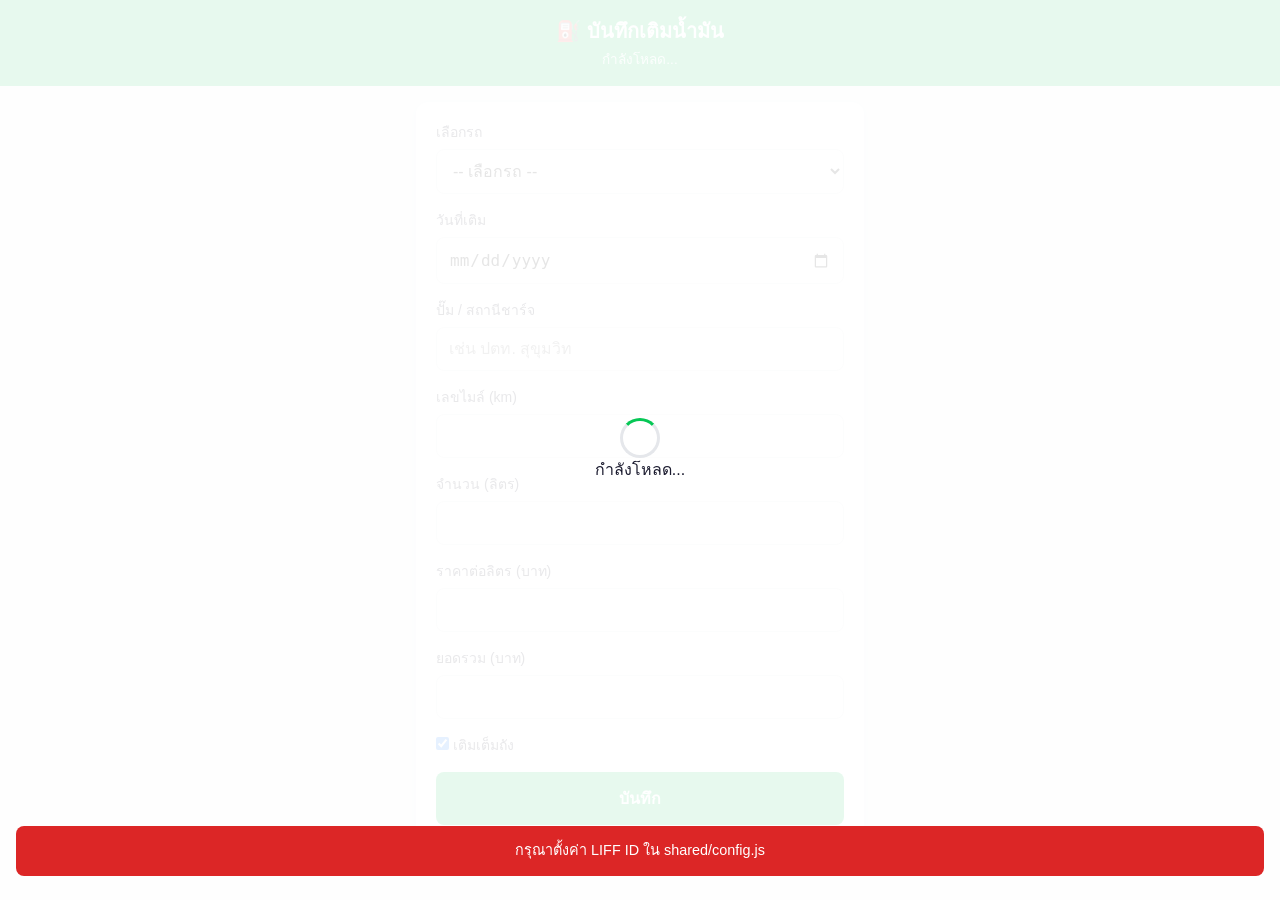
==== refuel/index.html @ c12add3d "Initial scaffold: LIFF frontend for TemThang" ====
<!DOCTYPE html>
<html lang="th">
<head>
  <meta charset="UTF-8">
  <meta name="viewport" content="width=device-width, initial-scale=1.0">
  <title>บันทึกเติมน้ำมัน — น้องเต็มถัง</title>
  <link rel="stylesheet" href="../shared/styles.css">
  <script src="https://static.line-scdn.net/liff/edge/2/sdk.js"></script>
</head>
<body>
  <header class="tt-header">
    <h1>⛽ บันทึกเติมน้ำมัน</h1>
    <p id="user-name">กำลังโหลด...</p>
  </header>

  <main class="tt-main">
    <form id="refuel-form" class="tt-card">
      <div class="tt-form-group">
        <label for="vehicle_id">เลือกรถ</label>
        <select id="vehicle_id" name="vehicle_id" required>
          <option value="">-- เลือกรถ --</option>
        </select>
        <div class="tt-field-error" data-error="vehicle_id" hidden></div>
      </div>

      <div class="tt-form-group">
        <label for="date">วันที่เติม</label>
        <input type="date" id="date" name="date" required>
      </div>

      <div class="tt-form-group">
        <label for="station">ปั๊ม / สถานีชาร์จ</label>
        <input type="text" id="station" name="station" placeholder="เช่น ปตท. สุขุมวิท">
      </div>

      <div class="tt-form-group">
        <label for="odometer">เลขไมล์ (km)</label>
        <input type="number" id="odometer" name="odometer" min="0" step="1" required>
        <div class="tt-field-error" data-error="odometer" hidden></div>
      </div>

      <div class="tt-form-group">
        <label for="quantity" id="quantity-label">จำนวน (ลิตร)</label>
        <input type="number" id="quantity" name="quantity" min="0" step="0.01" required>
        <div class="tt-field-error" data-error="quantity" hidden></div>
      </div>

      <div class="tt-form-group">
        <label for="price_per_unit" id="price-label">ราคาต่อลิตร (บาท)</label>
        <input type="number" id="price_per_unit" name="price_per_unit" min="0" step="0.01" required>
        <div class="tt-field-error" data-error="price_per_unit" hidden></div>
      </div>

      <div class="tt-form-group">
        <label for="total_price">ยอดรวม (บาท)</label>
        <input type="number" id="total_price" name="total_price" min="0" step="0.01" required>
        <div class="tt-field-error" data-error="total_price" hidden></div>
      </div>

      <div class="tt-form-group">
        <label class="tt-checkbox">
          <input type="checkbox" id="is_full_tank" name="is_full_tank" checked>
          <span id="full-tank-label">เติมเต็มถัง</span>
        </label>
      </div>

      <button type="submit" class="tt-btn tt-btn--primary">บันทึก</button>
    </form>
  </main>

  <script src="../shared/config.js"></script>
  <script src="../shared/api.js"></script>
  <script src="../shared/validate.js"></script>
  <script src="../shared/ui.js"></script>
  <script src="../shared/liff.js"></script>
  <script>
    let vehicles = [];
    let previousOdometer = null;
    let currentCategory = "LIQUID";

    async function loadVehicles() {
      vehicles = await TemThangApi.getVehicles();
      const select = document.getElementById("vehicle_id");
      select.innerHTML = '<option value="">-- เลือกรถ --</option>';
      vehicles.forEach((v) => {
        const opt = document.createElement("option");
        opt.value = v.vehicle_id;
        opt.textContent = `${v.name} (${v.license_plate || "ไม่มีทะเบียน"})`;
        opt.dataset.category = v.fuel_category;
        opt.dataset.odometer = v.odometer_latest || "";
        select.appendChild(opt);
      });
    }

    function updateLabels(category) {
      currentCategory = category;
      const units = { LIQUID: "ลิตร", GAS: "กก.", ELECTRIC: "kWh" };
      const unit = units[category] || "ลิตร";
      document.getElementById("quantity-label").textContent = `จำนวน (${unit})`;
      document.getElementById("price-label").textContent = `ราคาต่อ${unit} (บาท)`;
      document.getElementById("full-tank-label").textContent =
        category === "ELECTRIC" ? "ชาร์จเต็ม (ถึง target SOC)" : "เติมเต็มถัง";
    }

    document.getElementById("vehicle_id").addEventListener("change", (e) => {
      const opt = e.target.selectedOptions[0];
      if (!opt?.dataset.category) return;
      updateLabels(opt.dataset.category);
      previousOdometer = opt.dataset.odometer ? Number(opt.dataset.odometer) : null;
    });

    document.getElementById("quantity").addEventListener("input", calcTotal);
    document.getElementById("price_per_unit").addEventListener("input", calcTotal);

    function calcTotal() {
      const q = Number(document.getElementById("quantity").value);
      const p = Number(document.getElementById("price_per_unit").value);
      if (q > 0 && p > 0) {
        document.getElementById("total_price").value = (q * p).toFixed(2);
      }
    }

    TemThangUI.bindSubmitButton(document.getElementById("refuel-form"), async (formData) => {
      const vehicleId = formData.get("vehicle_id");
      const vehicle = vehicles.find((v) => v.vehicle_id === vehicleId);

      const payload = {
        vehicle_id: vehicleId,
        date: formData.get("date"),
        station: formData.get("station"),
        fuel_type: vehicle?.fuel_type,
        fuel_category: vehicle?.fuel_category || currentCategory,
        quantity: Number(formData.get("quantity")),
        price_per_unit: Number(formData.get("price_per_unit")),
        total_price: Number(formData.get("total_price")),
        odometer: Number(formData.get("odometer")),
        is_full_tank: document.getElementById("is_full_tank").checked,
      };

      const result = TemThangValidate.validateRefuelForm(payload, previousOdometer);
      if (!result.valid) {
        TemThangUI.renderFieldErrors(result.errors);
        return;
      }

      await TemThangApi.saveLog(payload);
      TemThangUI.showSuccess("บันทึกสำเร็จ ✅");
      setTimeout(() => TemThangLiff.close(), 1500);
    });

    (async () => {
      try {
        TemThangUI.showLoading();
        const profile = await TemThangLiff.init(TEMTHANG_CONFIG.LIFF_IDS.refuel);
        if (!profile) return;
        document.getElementById("user-name").textContent = profile.displayName;
        document.getElementById("date").valueAsDate = new Date();
        await loadVehicles();
      } catch (e) {
        TemThangUI.showError(e.message);
      } finally {
        TemThangUI.hideLoading();
      }
    })();
  </script>
</body>
</html>
---- shared/styles.css ----
:root {
  --tt-primary: #06c755;
  --tt-primary-dark: #05a847;
  --tt-bg: #f5f7fa;
  --tt-surface: #ffffff;
  --tt-text: #1a1a2e;
  --tt-muted: #6b7280;
  --tt-error: #dc2626;
  --tt-success: #16a34a;
  --tt-radius: 12px;
  --tt-shadow: 0 2px 12px rgba(0, 0, 0, 0.08);
}

* {
  box-sizing: border-box;
  margin: 0;
  padding: 0;
}

body {
  font-family: -apple-system, BlinkMacSystemFont, "Segoe UI", Roboto, "Noto Sans Thai", sans-serif;
  background: var(--tt-bg);
  color: var(--tt-text);
  line-height: 1.5;
  min-height: 100vh;
}

.tt-header {
  background: var(--tt-primary);
  color: white;
  padding: 1rem 1.25rem;
  text-align: center;
}

.tt-header h1 {
  font-size: 1.25rem;
  font-weight: 600;
}

.tt-header p {
  font-size: 0.85rem;
  opacity: 0.9;
  margin-top: 0.25rem;
}

.tt-main {
  padding: 1rem;
  max-width: 480px;
  margin: 0 auto;
}

.tt-card {
  background: var(--tt-surface);
  border-radius: var(--tt-radius);
  box-shadow: var(--tt-shadow);
  padding: 1.25rem;
  margin-bottom: 1rem;
}

.tt-form-group {
  margin-bottom: 1rem;
}

.tt-form-group label {
  display: block;
  font-size: 0.875rem;
  font-weight: 500;
  margin-bottom: 0.375rem;
}

.tt-form-group input,
.tt-form-group select,
.tt-form-group textarea {
  width: 100%;
  padding: 0.75rem;
  border: 1px solid #e5e7eb;
  border-radius: 8px;
  font-size: 1rem;
  background: white;
}

.tt-form-group input:focus,
.tt-form-group select:focus {
  outline: none;
  border-color: var(--tt-primary);
  box-shadow: 0 0 0 3px rgba(6, 199, 85, 0.15);
}

.tt-field-error {
  color: var(--tt-error);
  font-size: 0.8rem;
  margin-top: 0.25rem;
}

.tt-btn {
  display: block;
  width: 100%;
  padding: 0.875rem;
  border: none;
  border-radius: 8px;
  font-size: 1rem;
  font-weight: 600;
  cursor: pointer;
  transition: background 0.2s, opacity 0.2s;
}

.tt-btn--primary {
  background: var(--tt-primary);
  color: white;
}

.tt-btn--primary:hover:not(:disabled) {
  background: var(--tt-primary-dark);
}

.tt-btn:disabled {
  opacity: 0.6;
  cursor: not-allowed;
}

.tt-checkbox {
  display: flex;
  align-items: center;
  gap: 0.5rem;
  font-size: 0.9rem;
}

.tt-checkbox input {
  width: auto;
}

.tt-nav {
  display: grid;
  grid-template-columns: 1fr 1fr;
  gap: 0.75rem;
  margin-top: 1rem;
}

.tt-nav a {
  display: block;
  padding: 1rem;
  background: var(--tt-surface);
  border-radius: var(--tt-radius);
  box-shadow: var(--tt-shadow);
  text-align: center;
  text-decoration: none;
  color: var(--tt-text);
  font-weight: 500;
}

.tt-overlay {
  position: fixed;
  inset: 0;
  background: rgba(255, 255, 255, 0.9);
  display: flex;
  flex-direction: column;
  align-items: center;
  justify-content: center;
  z-index: 1000;
}

.tt-spinner {
  width: 40px;
  height: 40px;
  border: 3px solid #e5e7eb;
  border-top-color: var(--tt-primary);
  border-radius: 50%;
  animation: tt-spin 0.8s linear infinite;
}

@keyframes tt-spin {
  to { transform: rotate(360deg); }
}

.tt-toast {
  position: fixed;
  bottom: 1.5rem;
  left: 1rem;
  right: 1rem;
  padding: 0.875rem 1rem;
  border-radius: 8px;
  color: white;
  text-align: center;
  z-index: 1001;
  font-size: 0.9rem;
}

.tt-toast--error { background: var(--tt-error); }
.tt-toast--success { background: var(--tt-success); }
.tt-toast--info { background: #374151; }

.tt-empty {
  text-align: center;
  color: var(--tt-muted);
  padding: 2rem 1rem;
}

.tt-chart-wrap {
  position: relative;
  height: 240px;
  margin-bottom: 1rem;
}

.tt-scorecard {
  display: grid;
  grid-template-columns: 1fr 1fr;
  gap: 0.75rem;
}

.tt-scorecard-item {
  background: var(--tt-bg);
  border-radius: 8px;
  padding: 0.875rem;
  text-align: center;
}

.tt-scorecard-item .value {
  font-size: 1.25rem;
  font-weight: 700;
  color: var(--tt-primary);
}

.tt-scorecard-item .label {
  font-size: 0.75rem;
  color: var(--tt-muted);
}

.tt-vehicle-item {
  display: flex;
  justify-content: space-between;
  align-items: center;
  padding: 0.875rem 0;
  border-bottom: 1px solid #f3f4f6;
}

.tt-vehicle-item:last-child {
  border-bottom: none;
}

.tt-vehicle-item .name {
  font-weight: 500;
}

.tt-vehicle-item .plate {
  font-size: 0.8rem;
  color: var(--tt-muted);
}

.tt-btn--sm {
  width: auto;
  padding: 0.5rem 0.75rem;
  font-size: 0.8rem;
}

.tt-btn--danger {
  background: var(--tt-error);
  color: white;
}
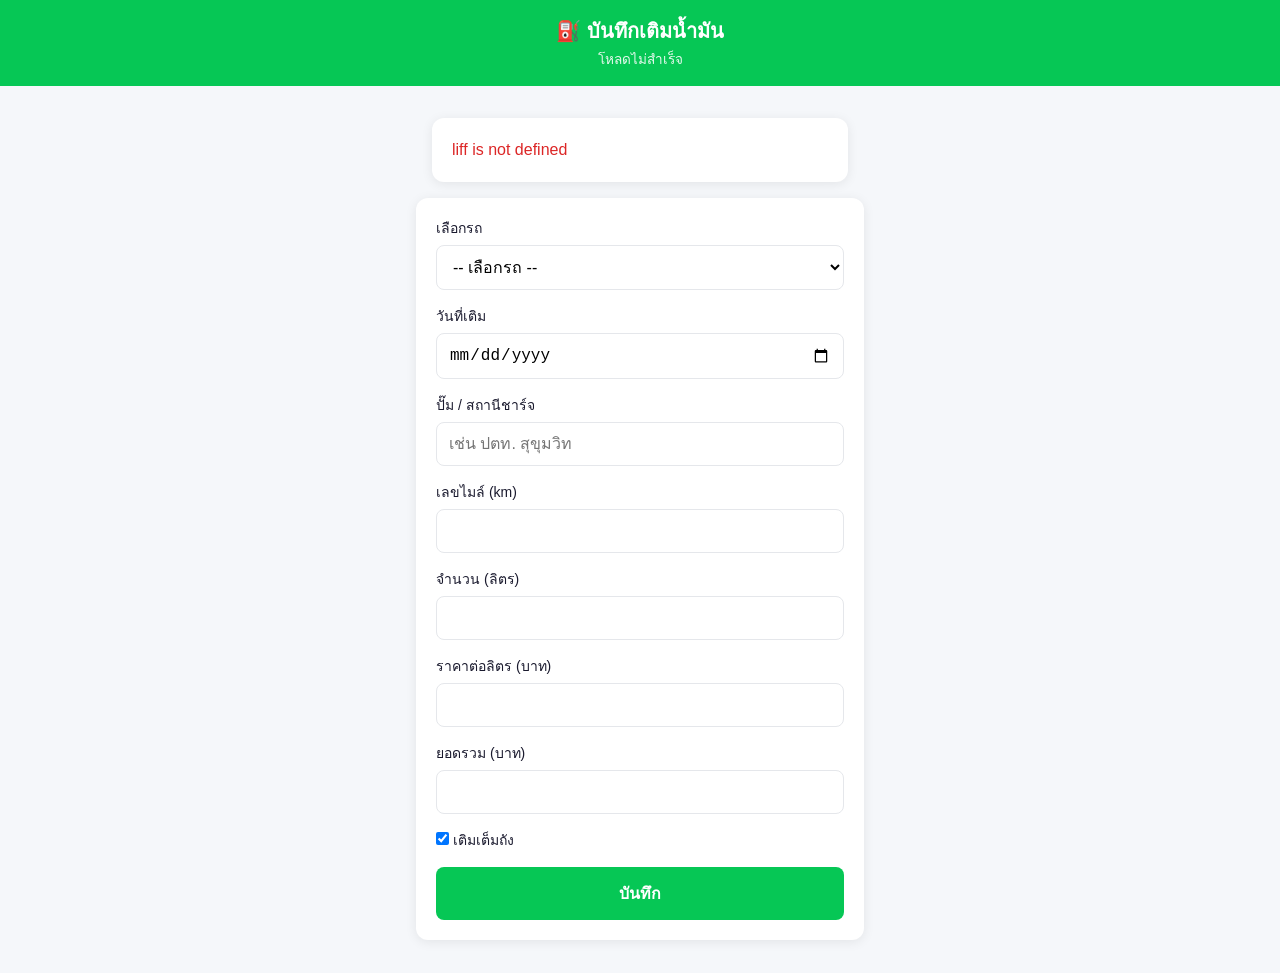
==== commit 7bad6afa: "fix: LIFF loading overlay and auth timeout" ====
--- a/refuel/index.html
+++ b/refuel/index.html
@@ -68,15 +68,35 @@
     </form>
   </main>
 
-  <script src="../shared/config.js"></script>
-  <script src="../shared/api.js"></script>
-  <script src="../shared/validate.js"></script>
-  <script src="../shared/ui.js"></script>
-  <script src="../shared/liff.js"></script>
+  <script src="../shared/config.js?v=3"></script>
+  <script src="../shared/api.js?v=3"></script>
+  <script src="../shared/validate.js?v=3"></script>
+  <script src="../shared/ui.js?v=3"></script>
+  <script src="../shared/liff.js?v=3"></script>
   <script>
     let vehicles = [];
     let previousOdometer = null;
     let currentCategory = "LIQUID";
+
+    async function boot() {
+      try {
+        TemThangUI.showLoading();
+        const profile = await TemThangLiff.init(TEMTHANG_CONFIG.LIFF_IDS.refuel);
+        if (!profile) {
+          document.getElementById("user-name").textContent = "กำลังเข้าสู่ระบบ...";
+          return;
+        }
+        document.getElementById("user-name").textContent = profile.displayName;
+        document.getElementById("date").valueAsDate = new Date();
+        await TemThangApi.getProfile();
+        await loadVehicles();
+      } catch (e) {
+        document.getElementById("user-name").textContent = "โหลดไม่สำเร็จ";
+        TemThangUI.showFatal(e.message);
+      } finally {
+        TemThangUI.hideLoading();
+      }
+    }
 
     async function loadVehicles() {
       vehicles = await TemThangApi.getVehicles();
@@ -148,20 +168,7 @@
       setTimeout(() => TemThangLiff.close(), 1500);
     });
 
-    (async () => {
-      try {
-        TemThangUI.showLoading();
-        const profile = await TemThangLiff.init(TEMTHANG_CONFIG.LIFF_IDS.refuel);
-        if (!profile) return;
-        document.getElementById("user-name").textContent = profile.displayName;
-        document.getElementById("date").valueAsDate = new Date();
-        await loadVehicles();
-      } catch (e) {
-        TemThangUI.showError(e.message);
-      } finally {
-        TemThangUI.hideLoading();
-      }
-    })();
+    boot();
   </script>
 </body>
 </html>
--- a/shared/styles.css
+++ b/shared/styles.css
@@ -152,11 +152,15 @@
   position: fixed;
   inset: 0;
   background: rgba(255, 255, 255, 0.9);
-  display: flex;
+  display: none;
   flex-direction: column;
   align-items: center;
   justify-content: center;
   z-index: 1000;
+}
+
+.tt-overlay.is-visible {
+  display: flex;
 }
 
 .tt-spinner {
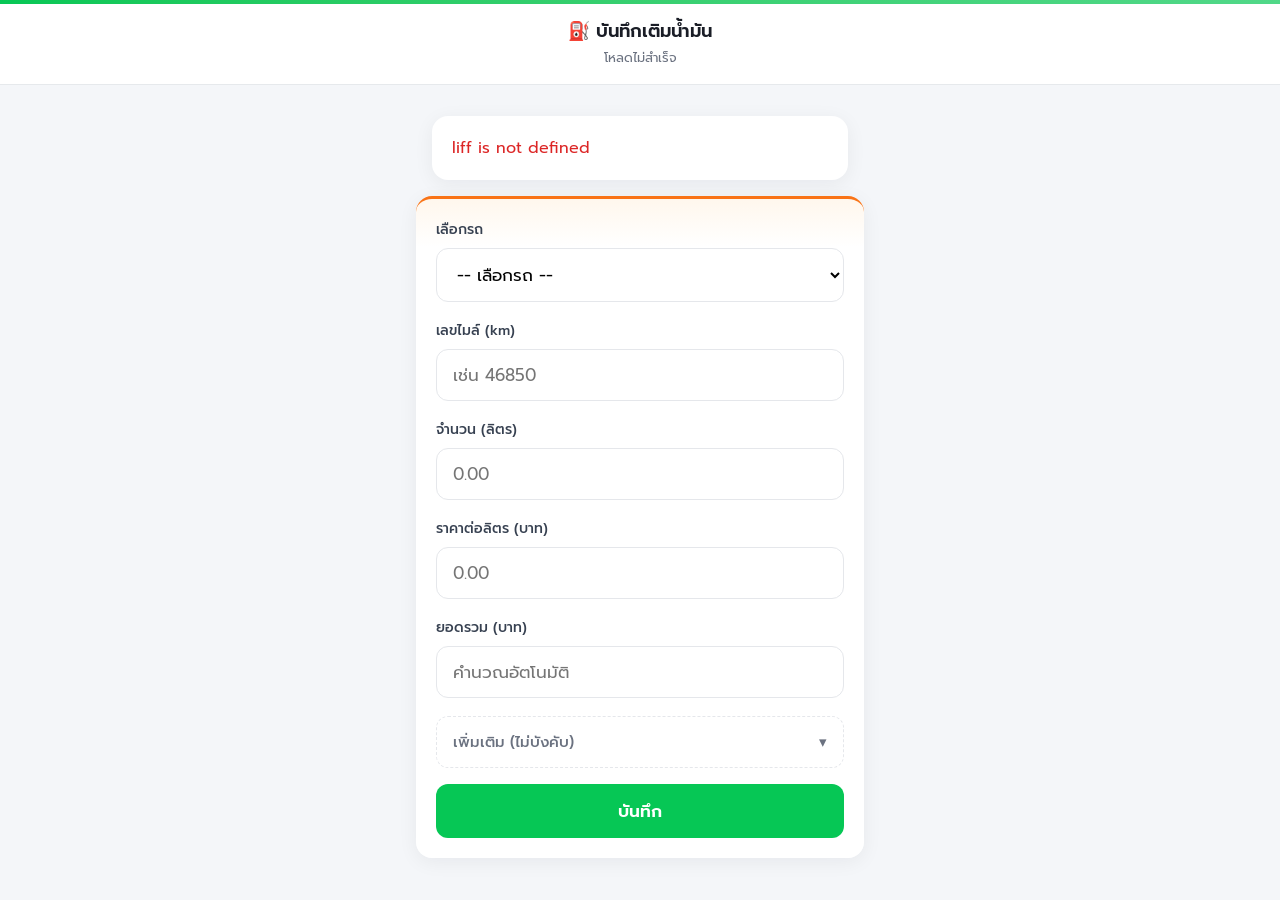
==== commit ee83b369: "Enhance dashboard and refuel pages with improved UI elements and functionality. Update vehicle selec" ====
--- a/refuel/index.html
+++ b/refuel/index.html
@@ -2,7 +2,7 @@
 <html lang="th">
 <head>
   <meta charset="UTF-8">
-  <meta name="viewport" content="width=device-width, initial-scale=1.0">
+  <meta name="viewport" content="width=device-width, initial-scale=1.0, viewport-fit=cover">
   <title>บันทึกเติมน้ำมัน — น้องเต็มถัง</title>
   <link rel="stylesheet" href="../shared/styles.css">
   <script src="https://static.line-scdn.net/liff/edge/2/sdk.js"></script>
@@ -14,7 +14,7 @@
   </header>
 
   <main class="tt-main">
-    <form id="refuel-form" class="tt-card">
+    <form id="refuel-form" class="tt-card tt-card--fuel" data-category="LIQUID">
       <div class="tt-form-group">
         <label for="vehicle_id">เลือกรถ</label>
         <select id="vehicle_id" name="vehicle_id" required>
@@ -24,63 +24,67 @@
       </div>
 
       <div class="tt-form-group">
-        <label for="date">วันที่เติม</label>
-        <input type="date" id="date" name="date" required>
-      </div>
-
-      <div class="tt-form-group">
-        <label for="station">ปั๊ม / สถานีชาร์จ</label>
-        <input type="text" id="station" name="station" placeholder="เช่น ปตท. สุขุมวิท">
-      </div>
-
-      <div class="tt-form-group">
         <label for="odometer">เลขไมล์ (km)</label>
-        <input type="number" id="odometer" name="odometer" min="0" step="1" required>
+        <input type="number" id="odometer" name="odometer" inputmode="numeric" min="0" step="1" required placeholder="เช่น 46850">
         <div class="tt-field-error" data-error="odometer" hidden></div>
       </div>
 
       <div class="tt-form-group">
         <label for="quantity" id="quantity-label">จำนวน (ลิตร)</label>
-        <input type="number" id="quantity" name="quantity" min="0" step="0.01" required>
+        <input type="number" id="quantity" name="quantity" inputmode="decimal" min="0" step="0.01" required placeholder="0.00">
         <div class="tt-field-error" data-error="quantity" hidden></div>
       </div>
 
       <div class="tt-form-group">
         <label for="price_per_unit" id="price-label">ราคาต่อลิตร (บาท)</label>
-        <input type="number" id="price_per_unit" name="price_per_unit" min="0" step="0.01" required>
+        <input type="number" id="price_per_unit" name="price_per_unit" inputmode="decimal" min="0" step="0.01" required placeholder="0.00">
         <div class="tt-field-error" data-error="price_per_unit" hidden></div>
       </div>
 
       <div class="tt-form-group">
         <label for="total_price">ยอดรวม (บาท)</label>
-        <input type="number" id="total_price" name="total_price" min="0" step="0.01" required>
+        <input type="number" id="total_price" name="total_price" inputmode="decimal" min="0" step="0.01" required placeholder="คำนวณอัตโนมัติ">
         <div class="tt-field-error" data-error="total_price" hidden></div>
       </div>
 
-      <div class="tt-form-group">
-        <label class="tt-checkbox">
-          <input type="checkbox" id="is_full_tank" name="is_full_tank" checked>
-          <span id="full-tank-label">เติมเต็มถัง</span>
-        </label>
-      </div>
+      <details class="tt-details">
+        <summary class="tt-details__summary">เพิ่มเติม (ไม่บังคับ)</summary>
+        <div class="tt-details__body">
+          <div class="tt-form-group">
+            <label for="date">วันที่เติม</label>
+            <input type="date" id="date" name="date" required>
+          </div>
+          <div class="tt-form-group">
+            <label for="station">ปั๊ม / สถานีชาร์จ</label>
+            <input type="text" id="station" name="station" placeholder="เช่น ปตท. สุขุมวิท" autocomplete="off">
+          </div>
+          <div class="tt-form-group" style="margin-bottom:0">
+            <label class="tt-checkbox">
+              <input type="checkbox" id="is_full_tank" name="is_full_tank" checked>
+              <span id="full-tank-label">เติมเต็มถัง</span>
+            </label>
+          </div>
+        </div>
+      </details>
 
       <button type="submit" class="tt-btn tt-btn--primary">บันทึก</button>
     </form>
   </main>
 
-  <script src="../shared/config.js?v=3"></script>
-  <script src="../shared/api.js?v=3"></script>
-  <script src="../shared/validate.js?v=3"></script>
-  <script src="../shared/ui.js?v=3"></script>
-  <script src="../shared/liff.js?v=3"></script>
+  <script src="../shared/config.js?v=5"></script>
+  <script src="../shared/api.js?v=5"></script>
+  <script src="../shared/validate.js?v=5"></script>
+  <script src="../shared/ui.js?v=5"></script>
+  <script src="../shared/liff.js?v=5"></script>
   <script>
+    const LAST_VEHICLE_KEY = "tt_last_vehicle_id";
     let vehicles = [];
     let previousOdometer = null;
     let currentCategory = "LIQUID";
 
     async function boot() {
       try {
-        TemThangUI.showLoading();
+        TemThangUI.showLoading("กำลังเข้าสู่ระบบ...");
         const profile = await TemThangLiff.init(TEMTHANG_CONFIG.LIFF_IDS.refuel);
         if (!profile) {
           document.getElementById("user-name").textContent = "กำลังเข้าสู่ระบบ...";
@@ -88,7 +92,9 @@
         }
         document.getElementById("user-name").textContent = profile.displayName;
         document.getElementById("date").valueAsDate = new Date();
-        await TemThangApi.getProfile();
+        TemThangUI.hideLoading();
+
+        TemThangUI.showLoading("กำลังโหลดรายการรถ...");
         await loadVehicles();
       } catch (e) {
         document.getElementById("user-name").textContent = "โหลดไม่สำเร็จ";
@@ -96,6 +102,15 @@
       } finally {
         TemThangUI.hideLoading();
       }
+    }
+
+    function applyVehicleSelection(vehicleId) {
+      const select = document.getElementById("vehicle_id");
+      select.value = vehicleId || "";
+      const opt = select.selectedOptions[0];
+      if (!opt?.dataset.category) return;
+      updateLabels(opt.dataset.category);
+      previousOdometer = opt.dataset.odometer ? Number(opt.dataset.odometer) : null;
     }
 
     async function loadVehicles() {
@@ -110,10 +125,19 @@
         opt.dataset.odometer = v.odometer_latest || "";
         select.appendChild(opt);
       });
+
+      const lastId = localStorage.getItem(LAST_VEHICLE_KEY);
+      const defaultId = lastId && vehicles.some((v) => v.vehicle_id === lastId)
+        ? lastId
+        : vehicles[0]?.vehicle_id;
+      if (defaultId) applyVehicleSelection(defaultId);
     }
 
     function updateLabels(category) {
       currentCategory = category;
+      TemThangUI.setFuelTheme(category);
+      document.getElementById("refuel-form").dataset.category = category;
+
       const units = { LIQUID: "ลิตร", GAS: "กก.", ELECTRIC: "kWh" };
       const unit = units[category] || "ลิตร";
       document.getElementById("quantity-label").textContent = `จำนวน (${unit})`;
@@ -123,10 +147,7 @@
     }
 
     document.getElementById("vehicle_id").addEventListener("change", (e) => {
-      const opt = e.target.selectedOptions[0];
-      if (!opt?.dataset.category) return;
-      updateLabels(opt.dataset.category);
-      previousOdometer = opt.dataset.odometer ? Number(opt.dataset.odometer) : null;
+      applyVehicleSelection(e.target.value);
     });
 
     document.getElementById("quantity").addEventListener("input", calcTotal);
@@ -164,8 +185,10 @@
       }
 
       await TemThangApi.saveLog(payload);
-      TemThangUI.showSuccess("บันทึกสำเร็จ ✅");
-      setTimeout(() => TemThangLiff.close(), 1500);
+      localStorage.setItem(LAST_VEHICLE_KEY, vehicleId);
+      await TemThangUI.showSuccessCheckmark("บันทึกสำเร็จ");
+      TemThangLiff.close();
+      return { keepDisabled: true };
     });
 
     boot();
--- a/shared/styles.css
+++ b/shared/styles.css
@@ -1,14 +1,24 @@
+@import url("https://fonts.googleapis.com/css2?family=Prompt:wght@400;500;600;700&display=swap");
+
 :root {
   --tt-primary: #06c755;
   --tt-primary-dark: #05a847;
-  --tt-bg: #f5f7fa;
+  --tt-bg: #f4f6f9;
   --tt-surface: #ffffff;
-  --tt-text: #1a1a2e;
+  --tt-text: #1a1d26;
   --tt-muted: #6b7280;
   --tt-error: #dc2626;
   --tt-success: #16a34a;
-  --tt-radius: 12px;
-  --tt-shadow: 0 2px 12px rgba(0, 0, 0, 0.08);
+  --tt-radius: 16px;
+  --tt-shadow: 0 4px 20px rgba(15, 23, 42, 0.06);
+  --tt-touch: 48px;
+  --tt-fuel-liquid: #f97316;
+  --tt-fuel-liquid-soft: #fff7ed;
+  --tt-fuel-electric: #0ea5e9;
+  --tt-fuel-electric-soft: #f0f9ff;
+  --tt-fuel-gas: #8b5cf6;
+  --tt-fuel-gas-soft: #f5f3ff;
+  --tt-accent: var(--tt-primary);
 }
 
 * {
@@ -18,33 +28,51 @@
 }
 
 body {
-  font-family: -apple-system, BlinkMacSystemFont, "Segoe UI", Roboto, "Noto Sans Thai", sans-serif;
+  font-family: "Prompt", "Noto Sans Thai", -apple-system, sans-serif;
   background: var(--tt-bg);
   color: var(--tt-text);
   line-height: 1.5;
   min-height: 100vh;
-}
+  -webkit-tap-highlight-color: transparent;
+}
+
+body[data-fuel="LIQUID"] { --tt-accent: var(--tt-fuel-liquid); }
+body[data-fuel="ELECTRIC"] { --tt-accent: var(--tt-fuel-electric); }
+body[data-fuel="GAS"] { --tt-accent: var(--tt-fuel-gas); }
 
 .tt-header {
-  background: var(--tt-primary);
-  color: white;
-  padding: 1rem 1.25rem;
+  background: var(--tt-surface);
+  color: var(--tt-text);
+  padding: 0 1.25rem 1rem;
   text-align: center;
+  box-shadow: 0 1px 0 rgba(15, 23, 42, 0.06);
+  position: sticky;
+  top: 0;
+  z-index: 100;
+}
+
+.tt-header::before {
+  content: "";
+  display: block;
+  height: 4px;
+  margin: 0 -1.25rem 0.875rem;
+  background: linear-gradient(90deg, var(--tt-accent), color-mix(in srgb, var(--tt-accent) 70%, white));
 }
 
 .tt-header h1 {
-  font-size: 1.25rem;
+  font-size: 1.125rem;
   font-weight: 600;
 }
 
 .tt-header p {
-  font-size: 0.85rem;
-  opacity: 0.9;
-  margin-top: 0.25rem;
+  font-size: 0.8125rem;
+  color: var(--tt-muted);
+  margin-top: 0.2rem;
 }
 
 .tt-main {
   padding: 1rem;
+  padding-bottom: calc(1rem + env(safe-area-inset-bottom));
   max-width: 480px;
   margin: 0 auto;
 }
@@ -57,76 +85,218 @@
   margin-bottom: 1rem;
 }
 
+.tt-card--fuel[data-category="LIQUID"] {
+  border-top: 3px solid var(--tt-fuel-liquid);
+  background: linear-gradient(180deg, var(--tt-fuel-liquid-soft) 0%, var(--tt-surface) 48px);
+}
+
+.tt-card--fuel[data-category="ELECTRIC"] {
+  border-top: 3px solid var(--tt-fuel-electric);
+  background: linear-gradient(180deg, var(--tt-fuel-electric-soft) 0%, var(--tt-surface) 48px);
+}
+
+.tt-card--fuel[data-category="GAS"] {
+  border-top: 3px solid var(--tt-fuel-gas);
+  background: linear-gradient(180deg, var(--tt-fuel-gas-soft) 0%, var(--tt-surface) 48px);
+}
+
 .tt-form-group {
-  margin-bottom: 1rem;
+  margin-bottom: 1.125rem;
 }
 
 .tt-form-group label {
   display: block;
   font-size: 0.875rem;
   font-weight: 500;
-  margin-bottom: 0.375rem;
+  margin-bottom: 0.5rem;
+  color: #374151;
 }
 
 .tt-form-group input,
 .tt-form-group select,
 .tt-form-group textarea {
   width: 100%;
-  padding: 0.75rem;
+  min-height: var(--tt-touch);
+  padding: 0.75rem 1rem;
   border: 1px solid #e5e7eb;
-  border-radius: 8px;
-  font-size: 1rem;
+  border-radius: 12px;
+  font-size: 1.0625rem;
+  font-family: inherit;
   background: white;
 }
 
 .tt-form-group input:focus,
 .tt-form-group select:focus {
   outline: none;
-  border-color: var(--tt-primary);
-  box-shadow: 0 0 0 3px rgba(6, 199, 85, 0.15);
+  border-color: var(--tt-accent);
+  box-shadow: 0 0 0 3px color-mix(in srgb, var(--tt-accent) 20%, transparent);
 }
 
 .tt-field-error {
   color: var(--tt-error);
-  font-size: 0.8rem;
+  font-size: 0.8125rem;
+  margin-top: 0.35rem;
+}
+
+.tt-btn {
+  display: flex;
+  align-items: center;
+  justify-content: center;
+  width: 100%;
+  min-height: var(--tt-touch);
+  padding: 0.875rem 1rem;
+  border: none;
+  border-radius: 12px;
+  font-size: 1.0625rem;
+  font-weight: 600;
+  font-family: inherit;
+  cursor: pointer;
+  transition: background 0.2s, opacity 0.2s, transform 0.1s;
+}
+
+.tt-btn:active:not(:disabled) {
+  transform: scale(0.98);
+}
+
+.tt-btn--primary {
+  background: var(--tt-accent);
+  color: white;
+}
+
+.tt-btn--primary:hover:not(:disabled) {
+  filter: brightness(0.95);
+}
+
+.tt-btn--ghost {
+  background: #f3f4f6;
+  color: var(--tt-text);
+}
+
+.tt-btn:disabled {
+  opacity: 0.55;
+  cursor: not-allowed;
+}
+
+.tt-checkbox {
+  display: flex;
+  align-items: center;
+  gap: 0.625rem;
+  font-size: 0.9375rem;
+  min-height: var(--tt-touch);
+}
+
+.tt-checkbox input {
+  width: 1.25rem;
+  height: 1.25rem;
+  accent-color: var(--tt-accent);
+}
+
+.tt-details {
+  margin-bottom: 1rem;
+  border: 1px dashed #e5e7eb;
+  border-radius: 12px;
+  overflow: hidden;
+}
+
+.tt-details__summary {
+  list-style: none;
+  padding: 0.875rem 1rem;
+  font-size: 0.9375rem;
+  font-weight: 500;
+  color: var(--tt-muted);
+  cursor: pointer;
+  min-height: var(--tt-touch);
+  display: flex;
+  align-items: center;
+}
+
+.tt-details__summary::-webkit-details-marker {
+  display: none;
+}
+
+.tt-details__summary::after {
+  content: "▾";
+  margin-left: auto;
+  transition: transform 0.2s;
+}
+
+.tt-details[open] .tt-details__summary::after {
+  transform: rotate(180deg);
+}
+
+.tt-details__body {
+  padding: 0 1rem 1rem;
+}
+
+.tt-kpi-row {
+  display: grid;
+  grid-template-columns: 1fr;
+  gap: 0.75rem;
+  margin-bottom: 0.25rem;
+}
+
+.tt-kpi-hero {
+  background: linear-gradient(135deg, var(--tt-accent), color-mix(in srgb, var(--tt-accent) 75%, #1a1d26));
+  color: white;
+  border-radius: var(--tt-radius);
+  padding: 1.25rem;
+  box-shadow: var(--tt-shadow);
+}
+
+.tt-kpi-hero .label {
+  font-size: 0.8125rem;
+  opacity: 0.9;
+}
+
+.tt-kpi-hero .value {
+  font-size: 1.75rem;
+  font-weight: 700;
   margin-top: 0.25rem;
 }
 
-.tt-btn {
-  display: block;
+.tt-kpi-grid {
+  display: grid;
+  grid-template-columns: 1fr 1fr;
+  gap: 0.75rem;
+}
+
+.tt-kpi-item {
+  background: var(--tt-surface);
+  border-radius: 12px;
+  padding: 1rem;
+  box-shadow: var(--tt-shadow);
+}
+
+.tt-kpi-item .value {
+  font-size: 1.125rem;
+  font-weight: 700;
+  color: var(--tt-accent);
+}
+
+.tt-kpi-item .label {
+  font-size: 0.75rem;
+  color: var(--tt-muted);
+  margin-top: 0.2rem;
+}
+
+.tt-filter-btn {
+  display: flex;
+  align-items: center;
+  justify-content: space-between;
   width: 100%;
-  padding: 0.875rem;
-  border: none;
-  border-radius: 8px;
-  font-size: 1rem;
-  font-weight: 600;
+  min-height: var(--tt-touch);
+  padding: 0.75rem 1rem;
+  background: var(--tt-surface);
+  border: 1px solid #e5e7eb;
+  border-radius: 12px;
+  font-family: inherit;
+  font-size: 0.9375rem;
   cursor: pointer;
-  transition: background 0.2s, opacity 0.2s;
-}
-
-.tt-btn--primary {
-  background: var(--tt-primary);
-  color: white;
-}
-
-.tt-btn--primary:hover:not(:disabled) {
-  background: var(--tt-primary-dark);
-}
-
-.tt-btn:disabled {
-  opacity: 0.6;
-  cursor: not-allowed;
-}
-
-.tt-checkbox {
-  display: flex;
-  align-items: center;
-  gap: 0.5rem;
-  font-size: 0.9rem;
-}
-
-.tt-checkbox input {
-  width: auto;
+}
+
+.tt-filter-btn span:last-child {
+  color: var(--tt-muted);
+  font-size: 0.8125rem;
 }
 
 .tt-nav {
@@ -137,7 +307,10 @@
 }
 
 .tt-nav a {
-  display: block;
+  display: flex;
+  align-items: center;
+  justify-content: center;
+  min-height: var(--tt-touch);
   padding: 1rem;
   background: var(--tt-surface);
   border-radius: var(--tt-radius);
@@ -151,38 +324,148 @@
 .tt-overlay {
   position: fixed;
   inset: 0;
-  background: rgba(255, 255, 255, 0.9);
+  background: rgba(255, 255, 255, 0.92);
   display: none;
   flex-direction: column;
   align-items: center;
   justify-content: center;
   z-index: 1000;
+  gap: 1rem;
 }
 
 .tt-overlay.is-visible {
   display: flex;
 }
 
+.tt-overlay--success {
+  background: rgba(255, 255, 255, 0.96);
+}
+
 .tt-spinner {
-  width: 40px;
-  height: 40px;
+  width: 44px;
+  height: 44px;
   border: 3px solid #e5e7eb;
-  border-top-color: var(--tt-primary);
+  border-top-color: var(--tt-accent);
   border-radius: 50%;
   animation: tt-spin 0.8s linear infinite;
 }
 
+.tt-checkmark {
+  width: 72px;
+  height: 72px;
+  border-radius: 50%;
+  background: var(--tt-success);
+  display: flex;
+  align-items: center;
+  justify-content: center;
+  animation: tt-pop 0.4s cubic-bezier(0.34, 1.56, 0.64, 1);
+}
+
+.tt-checkmark svg {
+  width: 36px;
+  height: 36px;
+  stroke: white;
+  stroke-width: 3;
+  fill: none;
+  stroke-dasharray: 48;
+  stroke-dashoffset: 48;
+  animation: tt-draw 0.5s 0.2s ease forwards;
+}
+
 @keyframes tt-spin {
   to { transform: rotate(360deg); }
 }
 
+@keyframes tt-pop {
+  from { transform: scale(0.5); opacity: 0; }
+  to { transform: scale(1); opacity: 1; }
+}
+
+@keyframes tt-draw {
+  to { stroke-dashoffset: 0; }
+}
+
+.tt-sheet-backdrop {
+  position: fixed;
+  inset: 0;
+  background: rgba(15, 23, 42, 0.4);
+  z-index: 1100;
+  opacity: 0;
+  pointer-events: none;
+  transition: opacity 0.25s;
+}
+
+.tt-sheet-backdrop.is-visible {
+  opacity: 1;
+  pointer-events: auto;
+}
+
+.tt-bottom-sheet {
+  position: fixed;
+  left: 0;
+  right: 0;
+  bottom: 0;
+  max-height: 70vh;
+  background: var(--tt-surface);
+  border-radius: 20px 20px 0 0;
+  z-index: 1101;
+  transform: translateY(100%);
+  transition: transform 0.3s cubic-bezier(0.32, 0.72, 0, 1);
+  padding-bottom: env(safe-area-inset-bottom);
+  box-shadow: 0 -8px 32px rgba(15, 23, 42, 0.12);
+}
+
+.tt-bottom-sheet.is-visible {
+  transform: translateY(0);
+}
+
+.tt-sheet-handle {
+  width: 40px;
+  height: 4px;
+  background: #d1d5db;
+  border-radius: 2px;
+  margin: 0.75rem auto;
+}
+
+.tt-sheet-title {
+  font-size: 1rem;
+  font-weight: 600;
+  padding: 0 1.25rem 0.75rem;
+}
+
+.tt-sheet-list {
+  list-style: none;
+  overflow-y: auto;
+  max-height: calc(70vh - 80px);
+}
+
+.tt-sheet-option {
+  display: block;
+  width: 100%;
+  min-height: var(--tt-touch);
+  padding: 0.875rem 1.25rem;
+  border: none;
+  border-bottom: 1px solid #f3f4f6;
+  background: transparent;
+  font-family: inherit;
+  font-size: 1rem;
+  text-align: left;
+  cursor: pointer;
+}
+
+.tt-sheet-option.is-selected {
+  color: var(--tt-accent);
+  font-weight: 600;
+  background: color-mix(in srgb, var(--tt-accent) 8%, white);
+}
+
 .tt-toast {
   position: fixed;
-  bottom: 1.5rem;
+  bottom: calc(1.5rem + env(safe-area-inset-bottom));
   left: 1rem;
   right: 1rem;
   padding: 0.875rem 1rem;
-  border-radius: 8px;
+  border-radius: 12px;
   color: white;
   text-align: center;
   z-index: 1001;
@@ -201,32 +484,15 @@
 
 .tt-chart-wrap {
   position: relative;
-  height: 240px;
-  margin-bottom: 1rem;
-}
-
-.tt-scorecard {
-  display: grid;
-  grid-template-columns: 1fr 1fr;
-  gap: 0.75rem;
-}
-
-.tt-scorecard-item {
-  background: var(--tt-bg);
-  border-radius: 8px;
-  padding: 0.875rem;
-  text-align: center;
-}
-
-.tt-scorecard-item .value {
-  font-size: 1.25rem;
-  font-weight: 700;
-  color: var(--tt-primary);
-}
-
-.tt-scorecard-item .label {
-  font-size: 0.75rem;
-  color: var(--tt-muted);
+  height: 220px;
+  margin-bottom: 0.5rem;
+}
+
+.tt-chart-title {
+  font-size: 0.875rem;
+  font-weight: 600;
+  margin-bottom: 0.75rem;
+  color: #374151;
 }
 
 .tt-vehicle-item {
@@ -235,6 +501,7 @@
   align-items: center;
   padding: 0.875rem 0;
   border-bottom: 1px solid #f3f4f6;
+  gap: 0.75rem;
 }
 
 .tt-vehicle-item:last-child {
@@ -250,10 +517,24 @@
   color: var(--tt-muted);
 }
 
+.tt-fuel-badge {
+  display: inline-block;
+  font-size: 0.6875rem;
+  font-weight: 600;
+  padding: 0.15rem 0.5rem;
+  border-radius: 999px;
+  margin-top: 0.25rem;
+}
+
+.tt-fuel-badge--LIQUID { background: var(--tt-fuel-liquid-soft); color: var(--tt-fuel-liquid); }
+.tt-fuel-badge--ELECTRIC { background: var(--tt-fuel-electric-soft); color: var(--tt-fuel-electric); }
+.tt-fuel-badge--GAS { background: var(--tt-fuel-gas-soft); color: var(--tt-fuel-gas); }
+
 .tt-btn--sm {
   width: auto;
-  padding: 0.5rem 0.75rem;
-  font-size: 0.8rem;
+  min-height: 40px;
+  padding: 0.5rem 0.875rem;
+  font-size: 0.8125rem;
 }
 
 .tt-btn--danger {
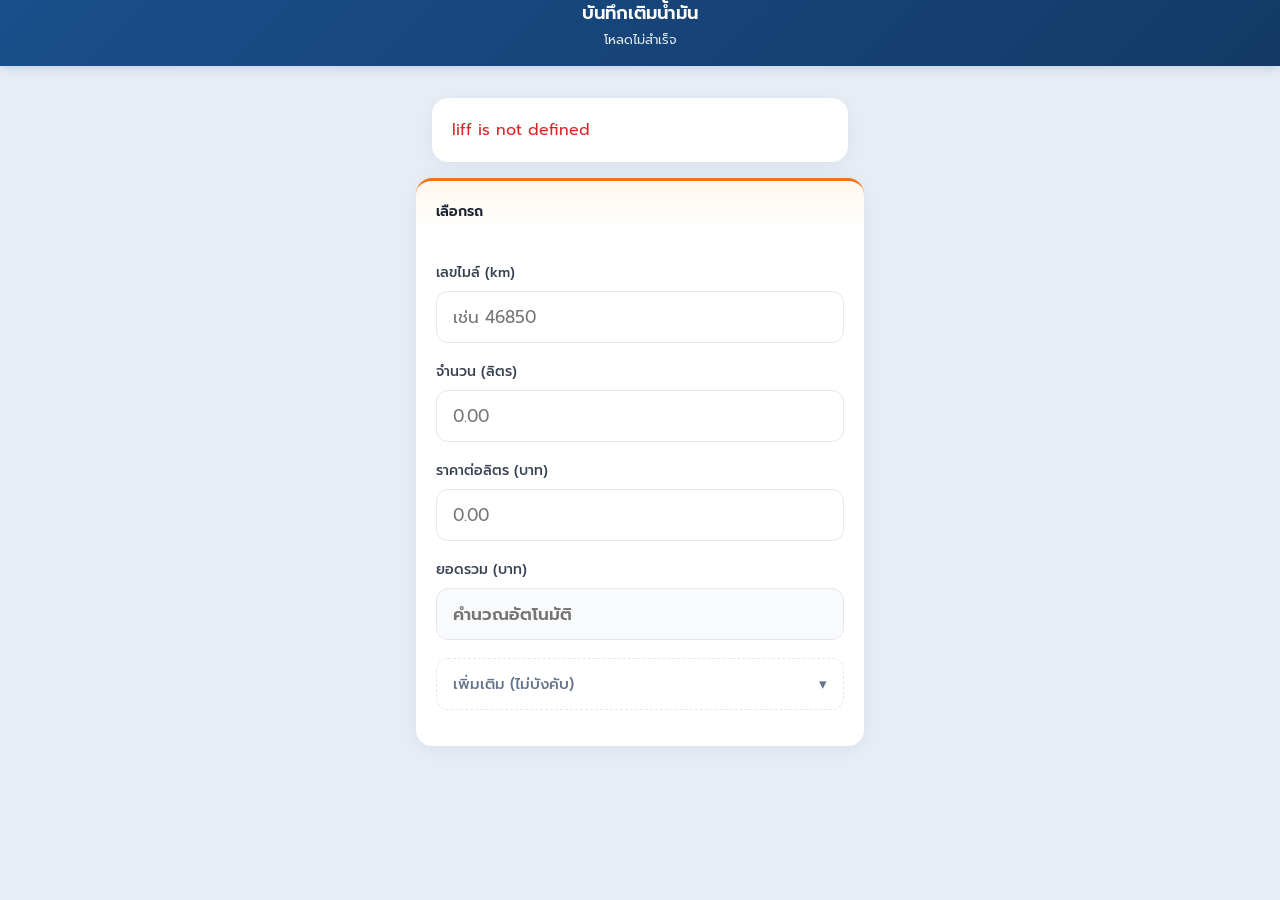
==== commit e11ab73a: "Enhance dashboard and refuel pages with new features including CSV export functionality, improved lo" ====
--- a/refuel/index.html
+++ b/refuel/index.html
@@ -9,19 +9,16 @@
 </head>
 <body>
   <header class="tt-header">
-    <h1>⛽ บันทึกเติมน้ำมัน</h1>
+    <h1>บันทึกเติมน้ำมัน</h1>
     <p id="user-name">กำลังโหลด...</p>
   </header>
 
   <main class="tt-main">
     <form id="refuel-form" class="tt-card tt-card--fuel" data-category="LIQUID">
-      <div class="tt-form-group">
-        <label for="vehicle_id">เลือกรถ</label>
-        <select id="vehicle_id" name="vehicle_id" required>
-          <option value="">-- เลือกรถ --</option>
-        </select>
-        <div class="tt-field-error" data-error="vehicle_id" hidden></div>
-      </div>
+      <p class="tt-form-group" style="margin-bottom:0.5rem;font-weight:600;font-size:0.875rem">เลือกรถ</p>
+      <div class="tt-vehicle-scroll" id="vehicle-picker"></div>
+      <input type="hidden" id="vehicle_id" name="vehicle_id" required>
+      <div class="tt-field-error" data-error="vehicle_id" hidden></div>
 
       <div class="tt-form-group">
         <label for="odometer">เลขไมล์ (km)</label>
@@ -43,7 +40,7 @@
 
       <div class="tt-form-group">
         <label for="total_price">ยอดรวม (บาท)</label>
-        <input type="number" id="total_price" name="total_price" inputmode="decimal" min="0" step="0.01" required placeholder="คำนวณอัตโนมัติ">
+        <input type="number" id="total_price" name="total_price" inputmode="decimal" min="0" step="0.01" required placeholder="คำนวณอัตโนมัติ" readonly style="background:#f8fafc;font-weight:600;color:var(--tt-brand)">
         <div class="tt-field-error" data-error="total_price" hidden></div>
       </div>
 
@@ -66,19 +63,19 @@
           </div>
         </div>
       </details>
-
-      <button type="submit" class="tt-btn tt-btn--primary">บันทึก</button>
     </form>
   </main>
 
-  <script src="../shared/config.js?v=5"></script>
-  <script src="../shared/api.js?v=5"></script>
-  <script src="../shared/validate.js?v=5"></script>
-  <script src="../shared/ui.js?v=5"></script>
-  <script src="../shared/liff.js?v=5"></script>
+  <script src="../shared/config.js?v=7"></script>
+  <script src="../shared/api.js?v=7"></script>
+  <script src="../shared/validate.js?v=7"></script>
+  <script src="../shared/ui.js?v=7"></script>
+  <script src="../shared/liff.js?v=7"></script>
+  <script src="../shared/nav.js?v=7"></script>
   <script>
     const LAST_VEHICLE_KEY = "tt_last_vehicle_id";
     let vehicles = [];
+    let selectedVehicleId = "";
     let previousOdometer = null;
     let currentCategory = "LIQUID";
 
@@ -96,6 +93,7 @@
 
         TemThangUI.showLoading("กำลังโหลดรายการรถ...");
         await loadVehicles();
+        TemThangNav.mount("refuel");
       } catch (e) {
         document.getElementById("user-name").textContent = "โหลดไม่สำเร็จ";
         TemThangUI.showFatal(e.message);
@@ -105,39 +103,34 @@
     }
 
     function applyVehicleSelection(vehicleId) {
-      const select = document.getElementById("vehicle_id");
-      select.value = vehicleId || "";
-      const opt = select.selectedOptions[0];
-      if (!opt?.dataset.category) return;
-      updateLabels(opt.dataset.category);
-      previousOdometer = opt.dataset.odometer ? Number(opt.dataset.odometer) : null;
+      selectedVehicleId = vehicleId;
+      document.getElementById("vehicle_id").value = vehicleId || "";
+      const vehicle = vehicles.find((v) => v.vehicle_id === vehicleId);
+      if (!vehicle) return;
+      updateLabels(vehicle.fuel_category);
+      previousOdometer = vehicle.odometer_latest ? Number(vehicle.odometer_latest) : null;
+      TemThangNav.renderVehiclePicker(
+        document.getElementById("vehicle-picker"),
+        vehicles,
+        vehicleId,
+        (id) => applyVehicleSelection(id)
+      );
     }
 
     async function loadVehicles() {
       vehicles = await TemThangApi.getVehicles();
-      const select = document.getElementById("vehicle_id");
-      select.innerHTML = '<option value="">-- เลือกรถ --</option>';
-      vehicles.forEach((v) => {
-        const opt = document.createElement("option");
-        opt.value = v.vehicle_id;
-        opt.textContent = `${v.name} (${v.license_plate || "ไม่มีทะเบียน"})`;
-        opt.dataset.category = v.fuel_category;
-        opt.dataset.odometer = v.odometer_latest || "";
-        select.appendChild(opt);
-      });
-
       const lastId = localStorage.getItem(LAST_VEHICLE_KEY);
       const defaultId = lastId && vehicles.some((v) => v.vehicle_id === lastId)
         ? lastId
         : vehicles[0]?.vehicle_id;
       if (defaultId) applyVehicleSelection(defaultId);
+      else TemThangNav.renderVehiclePicker(document.getElementById("vehicle-picker"), [], "", () => {});
     }
 
     function updateLabels(category) {
       currentCategory = category;
       TemThangUI.setFuelTheme(category);
       document.getElementById("refuel-form").dataset.category = category;
-
       const units = { LIQUID: "ลิตร", GAS: "กก.", ELECTRIC: "kWh" };
       const unit = units[category] || "ลิตร";
       document.getElementById("quantity-label").textContent = `จำนวน (${unit})`;
@@ -145,10 +138,6 @@
       document.getElementById("full-tank-label").textContent =
         category === "ELECTRIC" ? "ชาร์จเต็ม (ถึง target SOC)" : "เติมเต็มถัง";
     }
-
-    document.getElementById("vehicle_id").addEventListener("change", (e) => {
-      applyVehicleSelection(e.target.value);
-    });
 
     document.getElementById("quantity").addEventListener("input", calcTotal);
     document.getElementById("price_per_unit").addEventListener("input", calcTotal);
@@ -186,7 +175,8 @@
 
       await TemThangApi.saveLog(payload);
       localStorage.setItem(LAST_VEHICLE_KEY, vehicleId);
-      await TemThangUI.showSuccessCheckmark("บันทึกสำเร็จ");
+      const amountStr = payload.total_price.toLocaleString("th-TH", { maximumFractionDigits: 2 }) + " บาท";
+      await TemThangUI.showSuccessCheckmark("บันทึกสำเร็จ", 1800, amountStr);
       TemThangLiff.close();
       return { keepDisabled: true };
     });
--- a/shared/styles.css
+++ b/shared/styles.css
@@ -1,24 +1,29 @@
 @import url("https://fonts.googleapis.com/css2?family=Prompt:wght@400;500;600;700&display=swap");
 
 :root {
-  --tt-primary: #06c755;
-  --tt-primary-dark: #05a847;
-  --tt-bg: #f4f6f9;
+  --tt-brand: #1a4f8b;
+  --tt-brand-dark: #133a66;
+  --tt-cta: #f59e0b;
+  --tt-cta-dark: #d97706;
+  --tt-primary: #1a4f8b;
+  --tt-primary-dark: #133a66;
+  --tt-bg: #e8eef5;
   --tt-surface: #ffffff;
-  --tt-text: #1a1d26;
-  --tt-muted: #6b7280;
+  --tt-text: #1a2332;
+  --tt-muted: #64748b;
   --tt-error: #dc2626;
   --tt-success: #16a34a;
   --tt-radius: 16px;
-  --tt-shadow: 0 4px 20px rgba(15, 23, 42, 0.06);
+  --tt-shadow: 0 4px 24px rgba(26, 79, 139, 0.08);
   --tt-touch: 48px;
+  --tt-tabbar-h: 72px;
   --tt-fuel-liquid: #f97316;
   --tt-fuel-liquid-soft: #fff7ed;
   --tt-fuel-electric: #0ea5e9;
-  --tt-fuel-electric-soft: #f0f9ff;
+  --tt-fuel-electric-soft: #e0f2fe;
   --tt-fuel-gas: #8b5cf6;
-  --tt-fuel-gas-soft: #f5f3ff;
-  --tt-accent: var(--tt-primary);
+  --tt-fuel-gas-soft: #f3e8ff;
+  --tt-accent: var(--tt-cta);
 }
 
 * {
@@ -36,27 +41,27 @@
   -webkit-tap-highlight-color: transparent;
 }
 
-body[data-fuel="LIQUID"] { --tt-accent: var(--tt-fuel-liquid); }
-body[data-fuel="ELECTRIC"] { --tt-accent: var(--tt-fuel-electric); }
-body[data-fuel="GAS"] { --tt-accent: var(--tt-fuel-gas); }
+body[data-fuel="LIQUID"] { --tt-fuel-accent: var(--tt-fuel-liquid); }
+body[data-fuel="ELECTRIC"] { --tt-fuel-accent: var(--tt-fuel-electric); }
+body[data-fuel="GAS"] { --tt-fuel-accent: var(--tt-fuel-gas); }
+
+body.tt-has-tabbar .tt-main {
+  padding-bottom: calc(var(--tt-tabbar-h) + 1rem + env(safe-area-inset-bottom));
+}
 
 .tt-header {
-  background: var(--tt-surface);
-  color: var(--tt-text);
+  background: linear-gradient(135deg, var(--tt-brand), var(--tt-brand-dark));
+  color: #fff;
   padding: 0 1.25rem 1rem;
   text-align: center;
-  box-shadow: 0 1px 0 rgba(15, 23, 42, 0.06);
+  box-shadow: 0 2px 12px rgba(26, 79, 139, 0.2);
   position: sticky;
   top: 0;
   z-index: 100;
 }
 
 .tt-header::before {
-  content: "";
-  display: block;
-  height: 4px;
-  margin: 0 -1.25rem 0.875rem;
-  background: linear-gradient(90deg, var(--tt-accent), color-mix(in srgb, var(--tt-accent) 70%, white));
+  display: none;
 }
 
 .tt-header h1 {
@@ -66,7 +71,7 @@
 
 .tt-header p {
   font-size: 0.8125rem;
-  color: var(--tt-muted);
+  color: rgba(255, 255, 255, 0.88);
   margin-top: 0.2rem;
 }
 
@@ -236,7 +241,7 @@
 }
 
 .tt-kpi-hero {
-  background: linear-gradient(135deg, var(--tt-accent), color-mix(in srgb, var(--tt-accent) 75%, #1a1d26));
+  background: linear-gradient(135deg, var(--tt-brand), #2563a8);
   color: white;
   border-radius: var(--tt-radius);
   padding: 1.25rem;
@@ -252,6 +257,7 @@
   font-size: 1.75rem;
   font-weight: 700;
   margin-top: 0.25rem;
+  color: #fde68a;
 }
 
 .tt-kpi-grid {
@@ -270,7 +276,7 @@
 .tt-kpi-item .value {
   font-size: 1.125rem;
   font-weight: 700;
-  color: var(--tt-accent);
+  color: var(--tt-brand);
 }
 
 .tt-kpi-item .label {
@@ -537,7 +543,291 @@
   font-size: 0.8125rem;
 }
 
+.tt-bottom-sheet--form {
+  max-height: 85vh;
+}
+
+.tt-sheet-form {
+  padding: 0 1.25rem 1.25rem;
+  overflow-y: auto;
+  max-height: calc(85vh - 60px);
+}
+
+.tt-log-list {
+  list-style: none;
+}
+
+.tt-log-item {
+  display: flex;
+  justify-content: space-between;
+  align-items: center;
+  width: 100%;
+  min-height: var(--tt-touch);
+  padding: 0.875rem 0;
+  border: none;
+  border-bottom: 1px solid #f3f4f6;
+  background: transparent;
+  font-family: inherit;
+  text-align: left;
+  cursor: pointer;
+}
+
+.tt-log-item:last-child {
+  border-bottom: none;
+}
+
+.tt-log-item__main {
+  flex: 1;
+}
+
+.tt-log-item__date {
+  font-weight: 600;
+  font-size: 0.9375rem;
+}
+
+.tt-log-item__meta {
+  font-size: 0.8125rem;
+  color: var(--tt-muted);
+  margin-top: 0.15rem;
+}
+
+.tt-log-item__price {
+  font-weight: 700;
+  color: var(--tt-accent);
+  white-space: nowrap;
+  margin-left: 0.75rem;
+}
+
+.tt-actions-row {
+  display: flex;
+  gap: 0.5rem;
+  margin-bottom: 1rem;
+}
+
+.tt-actions-row .tt-btn {
+  flex: 1;
+  min-height: 44px;
+  font-size: 0.875rem;
+}
+
+.tt-footer-link {
+  display: block;
+  text-align: center;
+  color: var(--tt-muted);
+  font-size: 0.8125rem;
+  padding: 1.5rem 0;
+  background: none;
+  border: none;
+  width: 100%;
+  font-family: inherit;
+  cursor: pointer;
+  text-decoration: underline;
+}
+
 .tt-btn--danger {
   background: var(--tt-error);
   color: white;
 }
+
+/* ── เป๋าตัง-style: vehicle horizontal cards ── */
+.tt-vehicle-scroll {
+  display: flex;
+  gap: 0.75rem;
+  overflow-x: auto;
+  padding: 0.25rem 0 0.75rem;
+  margin: 0 -0.25rem 1rem;
+  scroll-snap-type: x mandatory;
+  -webkit-overflow-scrolling: touch;
+}
+
+.tt-vehicle-scroll::-webkit-scrollbar {
+  display: none;
+}
+
+.tt-vehicle-card {
+  flex: 0 0 148px;
+  scroll-snap-align: start;
+  background: var(--tt-surface);
+  border: 2px solid transparent;
+  border-radius: 14px;
+  padding: 1rem 0.75rem;
+  box-shadow: var(--tt-shadow);
+  text-align: center;
+  cursor: pointer;
+  font-family: inherit;
+  transition: border-color 0.2s, transform 0.15s;
+}
+
+.tt-vehicle-card.is-selected {
+  border-color: var(--tt-cta);
+  transform: scale(1.02);
+}
+
+.tt-vehicle-card__icon {
+  width: 44px;
+  height: 44px;
+  margin: 0 auto 0.5rem;
+  border-radius: 50%;
+  display: flex;
+  align-items: center;
+  justify-content: center;
+  font-size: 1.25rem;
+}
+
+.tt-vehicle-card__icon--LIQUID { background: var(--tt-fuel-liquid-soft); }
+.tt-vehicle-card__icon--ELECTRIC { background: var(--tt-fuel-electric-soft); }
+.tt-vehicle-card__icon--GAS { background: var(--tt-fuel-gas-soft); }
+
+.tt-vehicle-card__name {
+  font-weight: 600;
+  font-size: 0.875rem;
+  white-space: nowrap;
+  overflow: hidden;
+  text-overflow: ellipsis;
+}
+
+.tt-vehicle-card__plate,
+.tt-vehicle-card__odo {
+  font-size: 0.75rem;
+  color: var(--tt-muted);
+  margin-top: 0.15rem;
+}
+
+/* ── เป๋าตัง-style: bottom tab bar + center CTA ── */
+.tt-tabbar {
+  position: fixed;
+  bottom: 0;
+  left: 0;
+  right: 0;
+  height: calc(var(--tt-tabbar-h) + env(safe-area-inset-bottom));
+  padding-bottom: env(safe-area-inset-bottom);
+  background: var(--tt-surface);
+  box-shadow: 0 -4px 24px rgba(26, 79, 139, 0.12);
+  display: flex;
+  align-items: flex-end;
+  justify-content: space-around;
+  z-index: 200;
+}
+
+.tt-tabbar__item {
+  flex: 1;
+  display: flex;
+  flex-direction: column;
+  align-items: center;
+  justify-content: center;
+  gap: 0.15rem;
+  min-height: 56px;
+  border: none;
+  background: transparent;
+  font-family: inherit;
+  color: var(--tt-muted);
+  font-size: 0.6875rem;
+  cursor: pointer;
+}
+
+.tt-tabbar__item.is-active {
+  color: var(--tt-brand);
+  font-weight: 600;
+}
+
+.tt-tabbar__icon {
+  font-size: 1.25rem;
+}
+
+.tt-tabbar__cta {
+  position: relative;
+  top: -18px;
+  width: 68px;
+  height: 68px;
+  border-radius: 50%;
+  border: 4px solid var(--tt-bg);
+  background: linear-gradient(145deg, var(--tt-cta), var(--tt-cta-dark));
+  color: white;
+  display: flex;
+  flex-direction: column;
+  align-items: center;
+  justify-content: center;
+  font-family: inherit;
+  font-size: 1.5rem;
+  box-shadow: 0 6px 20px rgba(245, 158, 11, 0.45);
+  cursor: pointer;
+  flex-shrink: 0;
+}
+
+.tt-tabbar__cta small {
+  font-size: 0.625rem;
+  font-weight: 600;
+  margin-top: -2px;
+}
+
+.tt-tabbar__cta.is-active {
+  box-shadow: 0 6px 24px rgba(245, 158, 11, 0.6);
+}
+
+/* ── เป๋าตัง-style: transaction slip cards ── */
+.tt-tx-list {
+  list-style: none;
+  display: flex;
+  flex-direction: column;
+  gap: 0.625rem;
+}
+
+.tt-tx-card {
+  display: flex;
+  align-items: center;
+  gap: 0.875rem;
+  width: 100%;
+  padding: 0.875rem 1rem;
+  background: var(--tt-surface);
+  border: none;
+  border-radius: 14px;
+  box-shadow: 0 2px 12px rgba(26, 79, 139, 0.06);
+  text-align: left;
+  font-family: inherit;
+  cursor: pointer;
+}
+
+.tt-tx-card__icon {
+  width: 44px;
+  height: 44px;
+  border-radius: 50%;
+  display: flex;
+  align-items: center;
+  justify-content: center;
+  font-size: 1.125rem;
+  flex-shrink: 0;
+}
+
+.tt-tx-card__icon--LIQUID { background: var(--tt-fuel-liquid-soft); }
+.tt-tx-card__icon--ELECTRIC { background: var(--tt-fuel-electric-soft); }
+.tt-tx-card__icon--GAS { background: var(--tt-fuel-gas-soft); }
+
+.tt-tx-card__body {
+  flex: 1;
+  min-width: 0;
+}
+
+.tt-tx-card__title {
+  font-weight: 600;
+  font-size: 0.9375rem;
+}
+
+.tt-tx-card__meta {
+  font-size: 0.8125rem;
+  color: var(--tt-muted);
+  margin-top: 0.1rem;
+}
+
+.tt-tx-card__amount {
+  font-weight: 700;
+  font-size: 1rem;
+  color: var(--tt-brand);
+  white-space: nowrap;
+}
+
+.tt-success-amount {
+  font-size: 1.5rem;
+  font-weight: 700;
+  color: var(--tt-brand);
+  margin-top: 0.25rem;
+}
